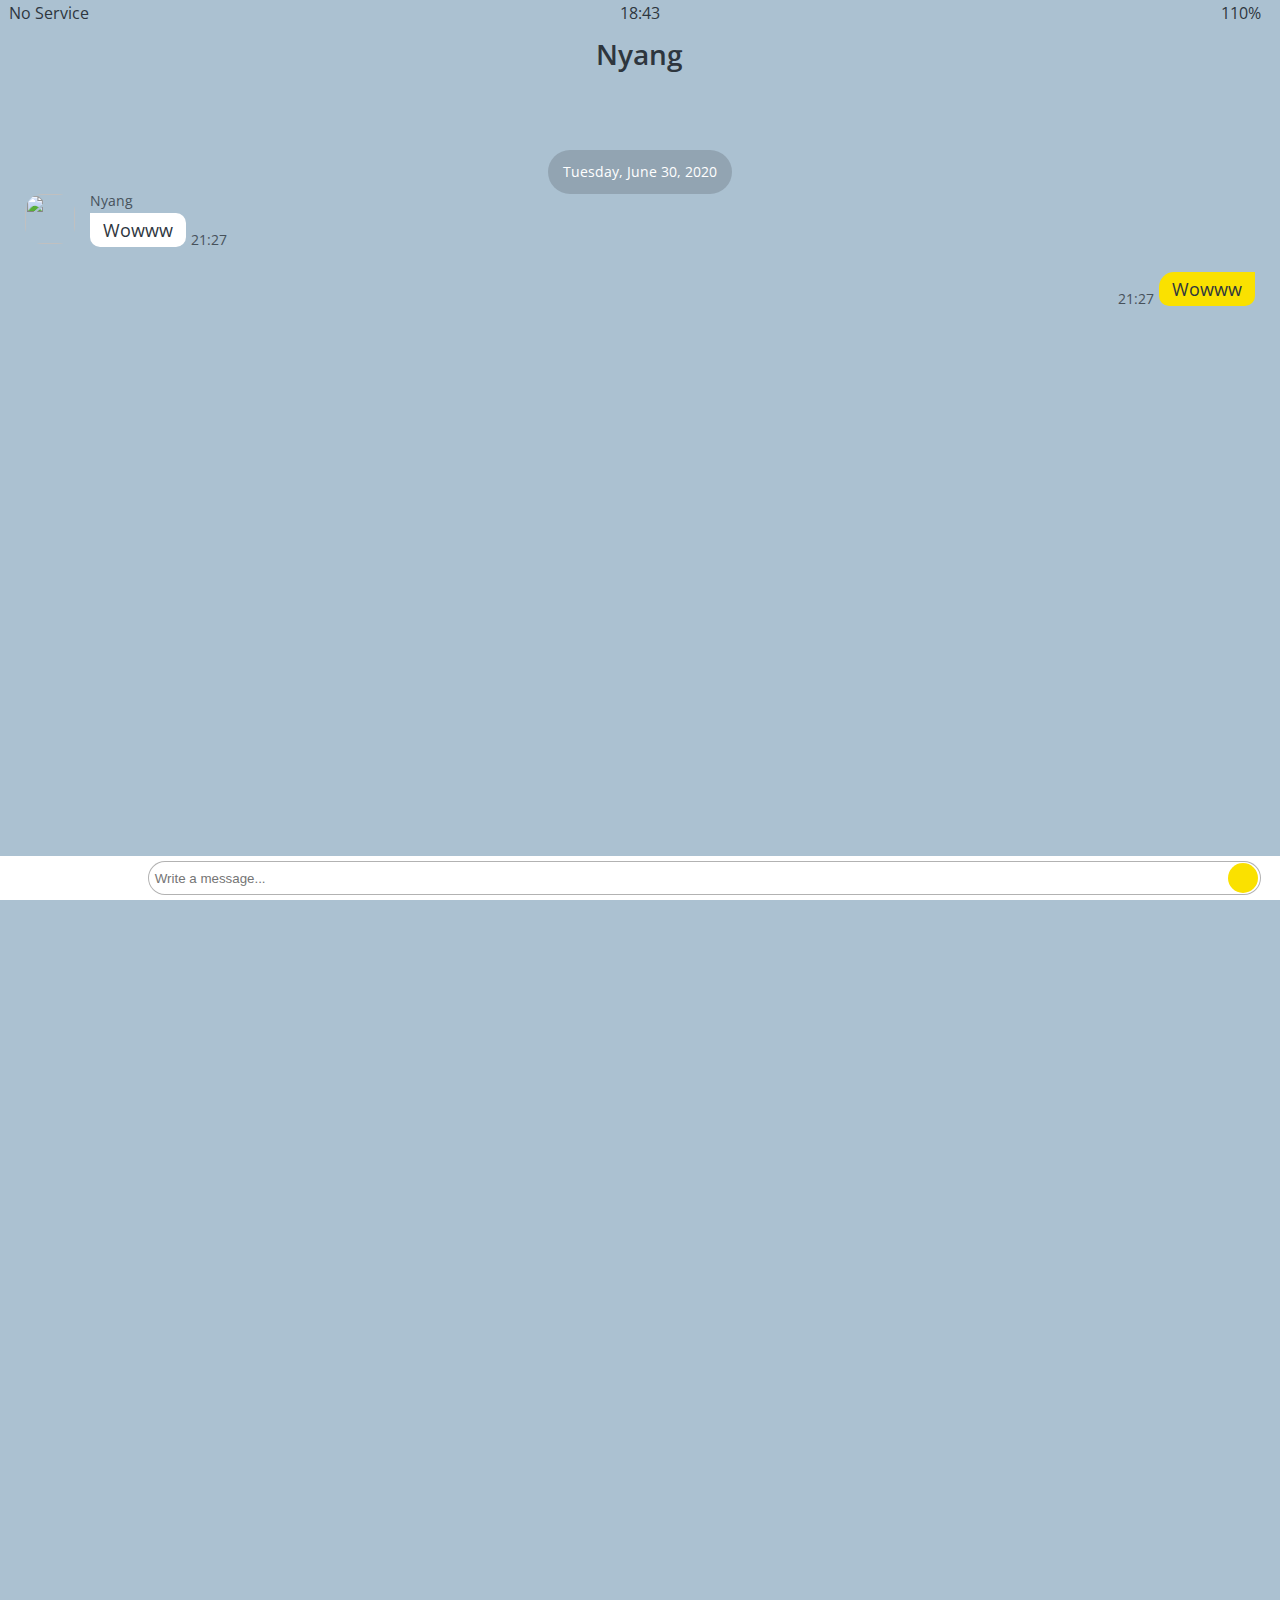
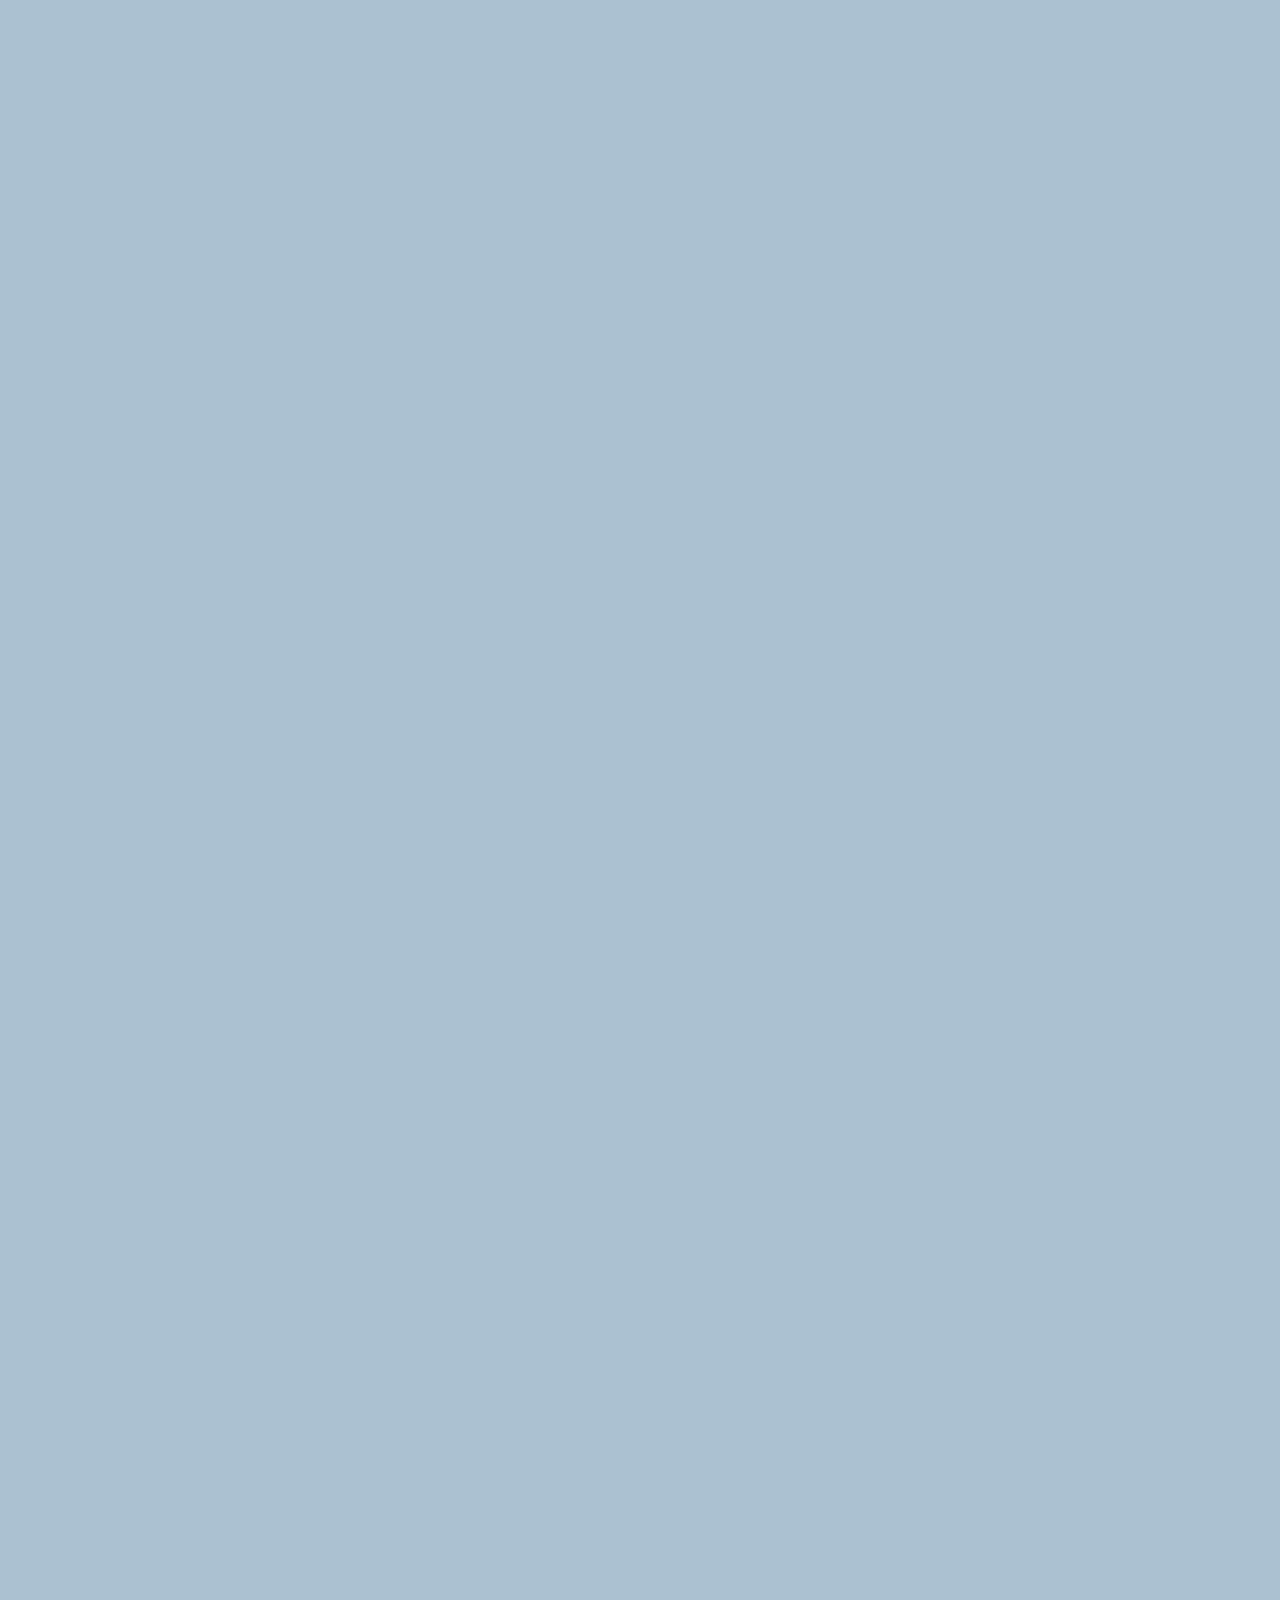
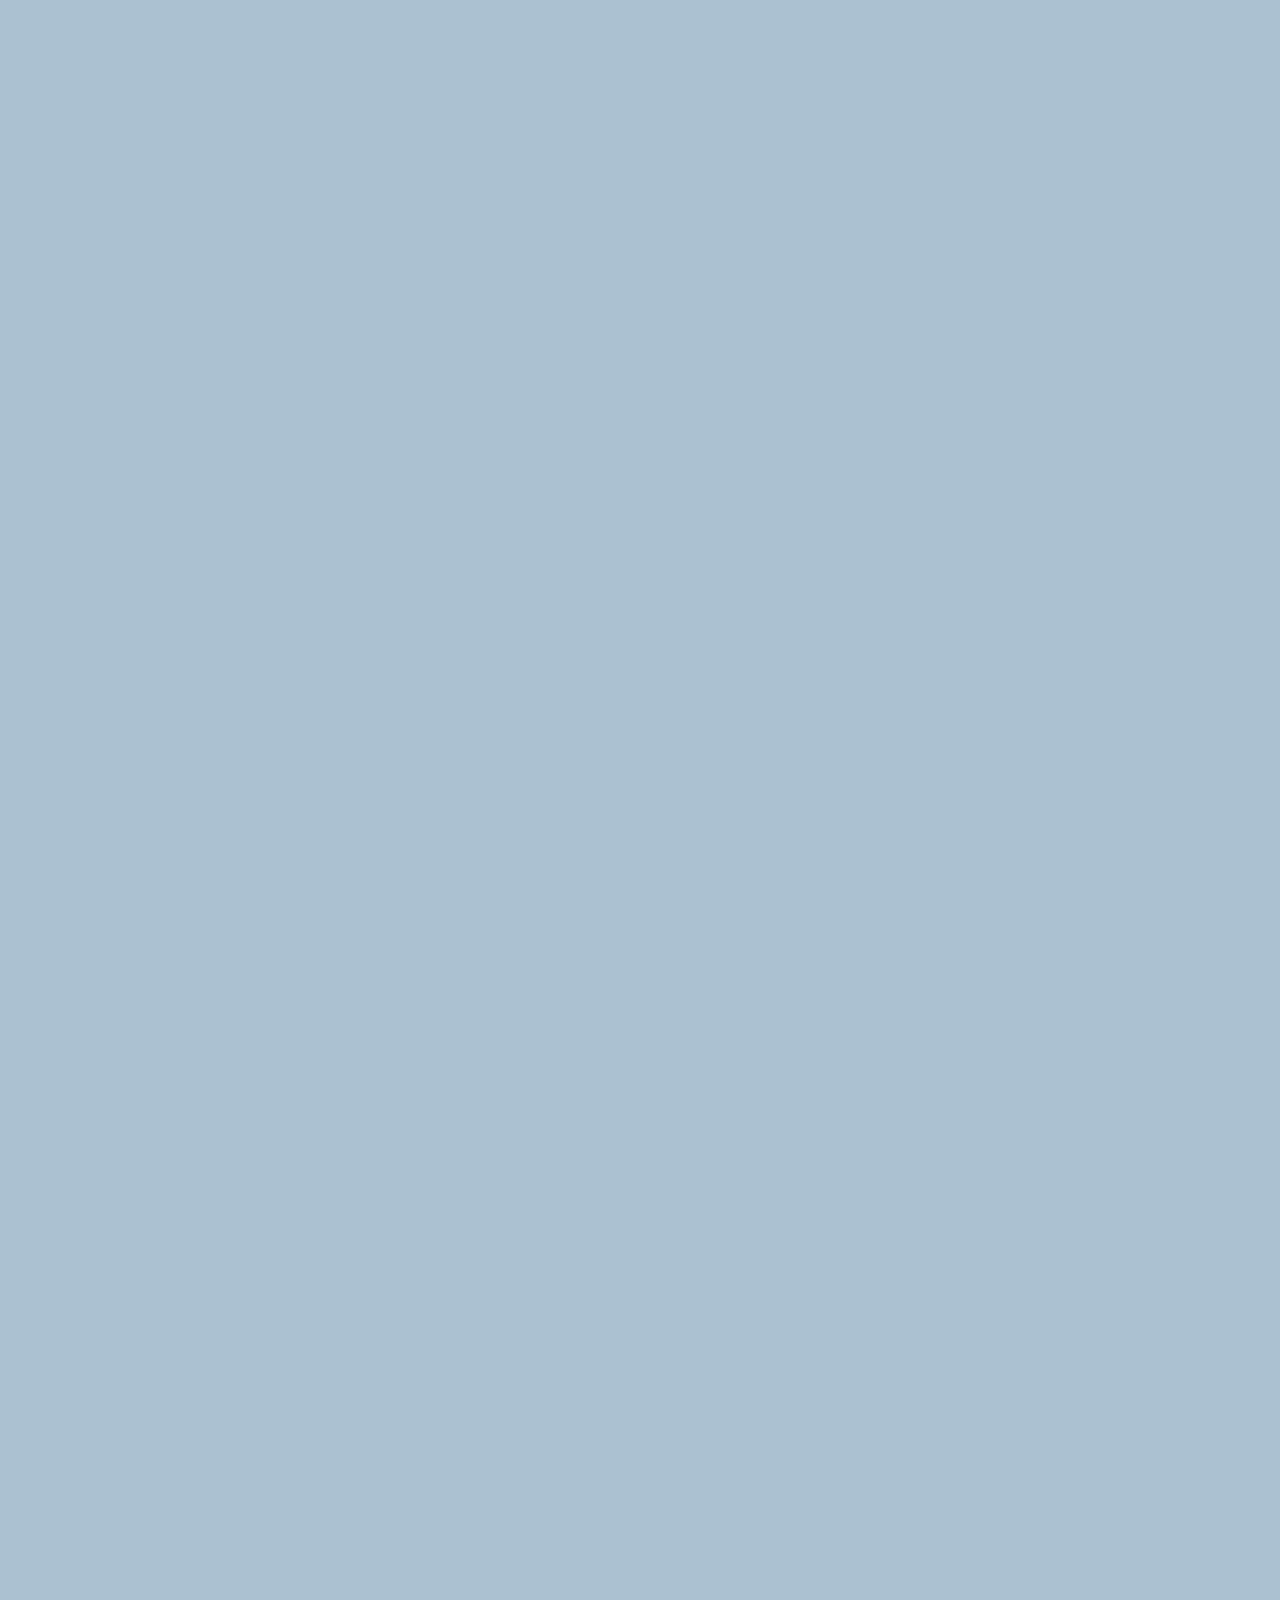
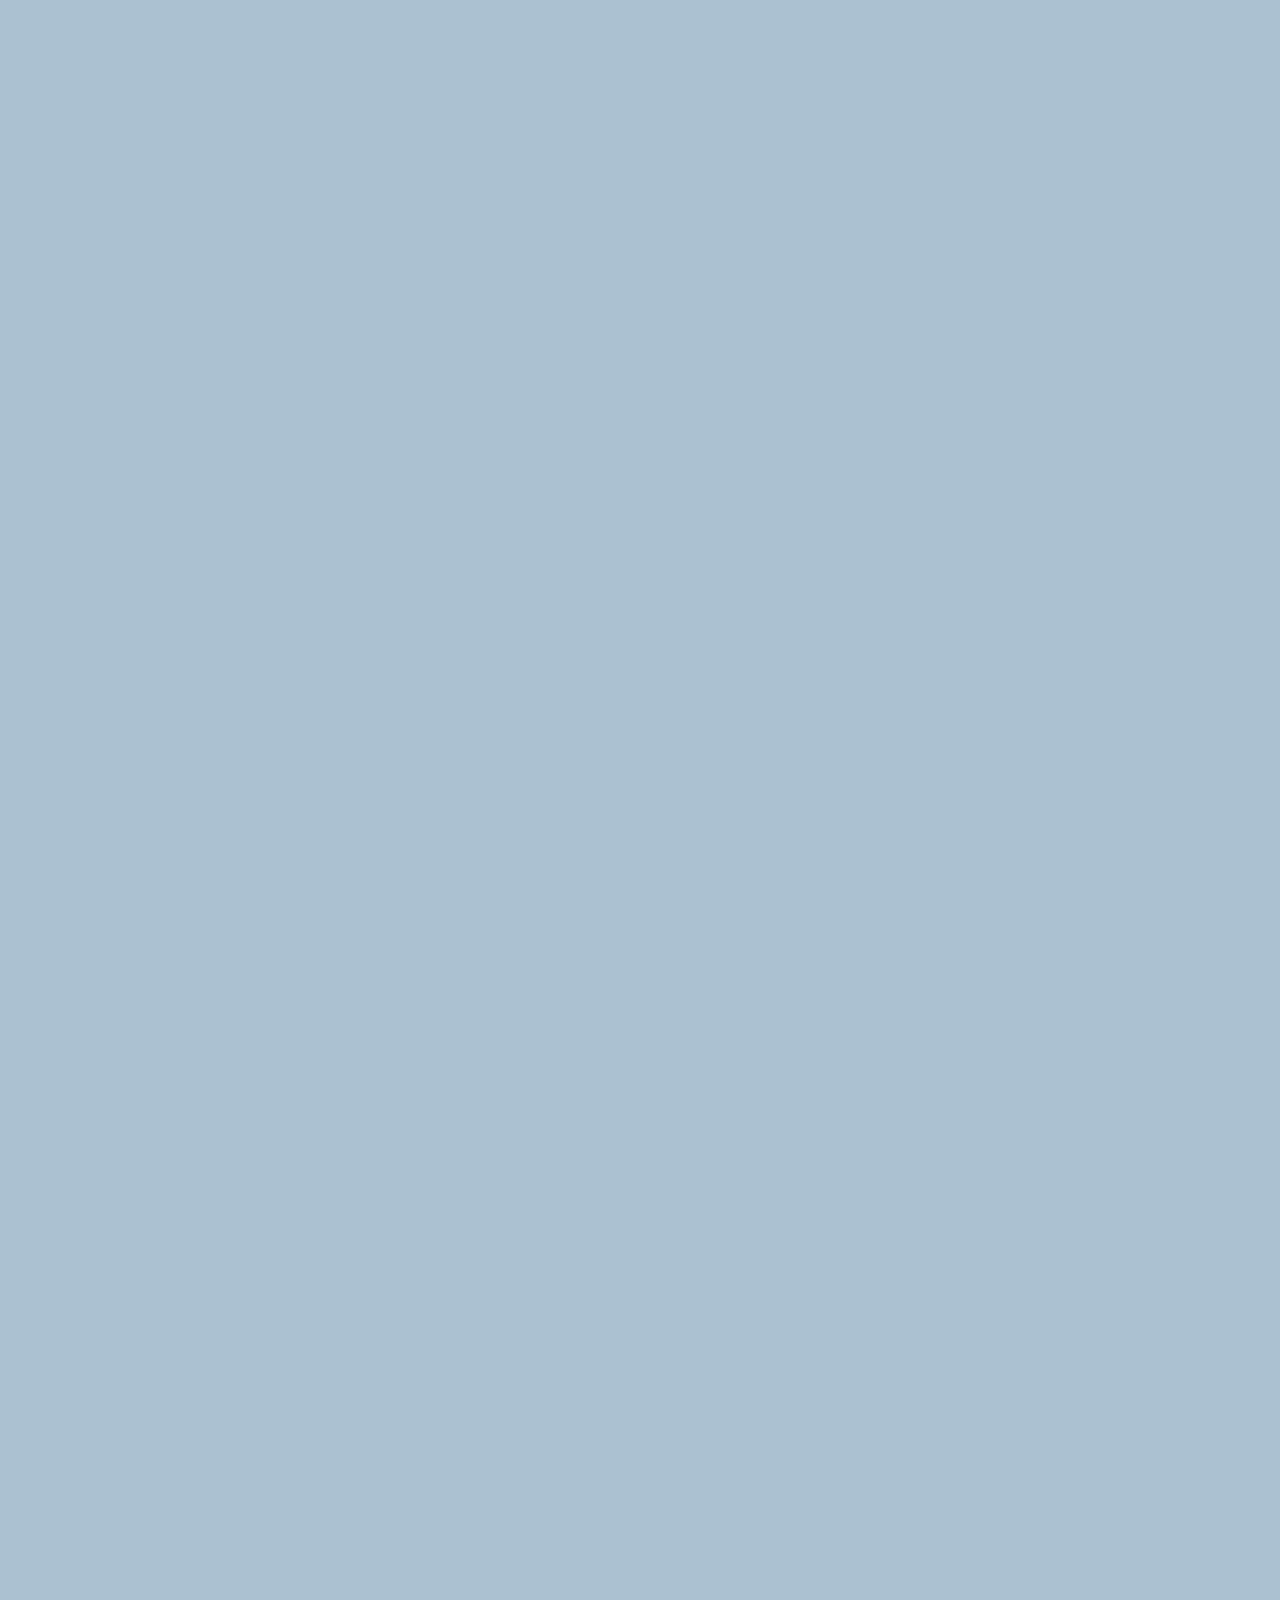
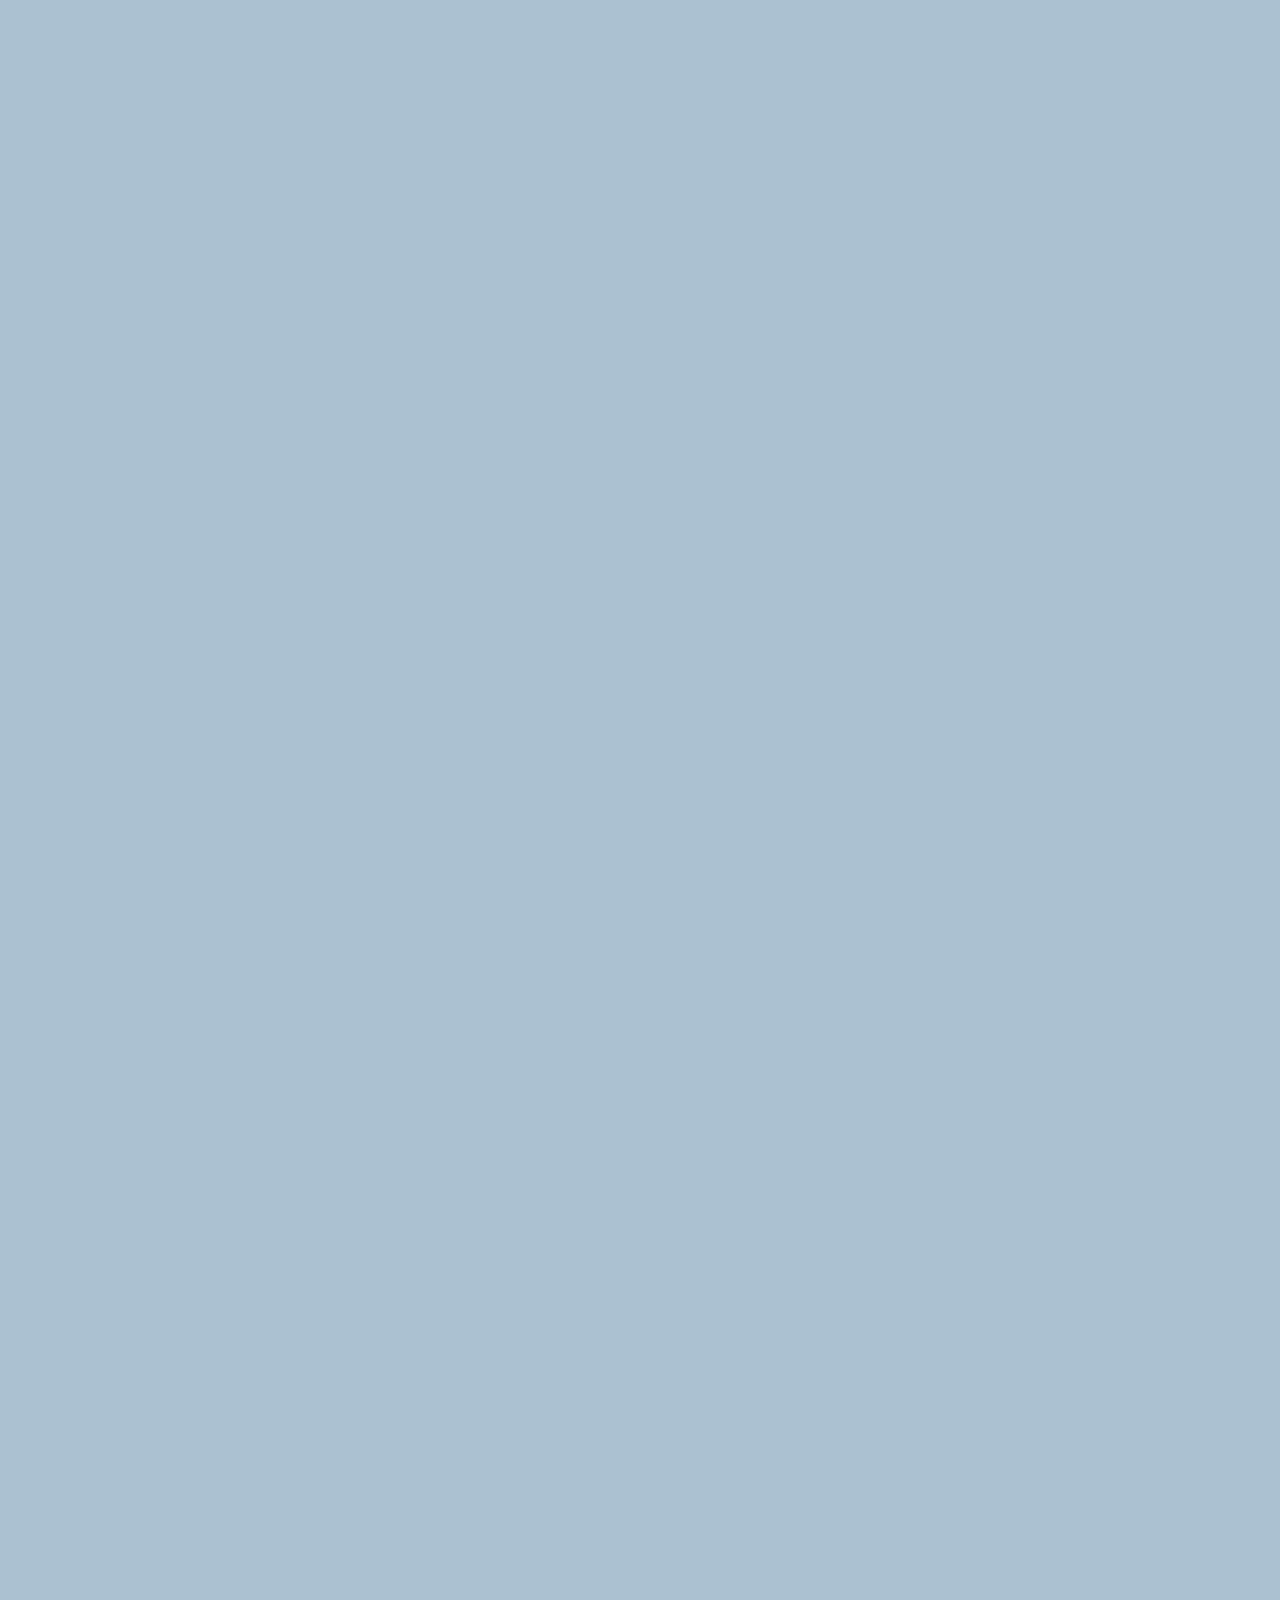
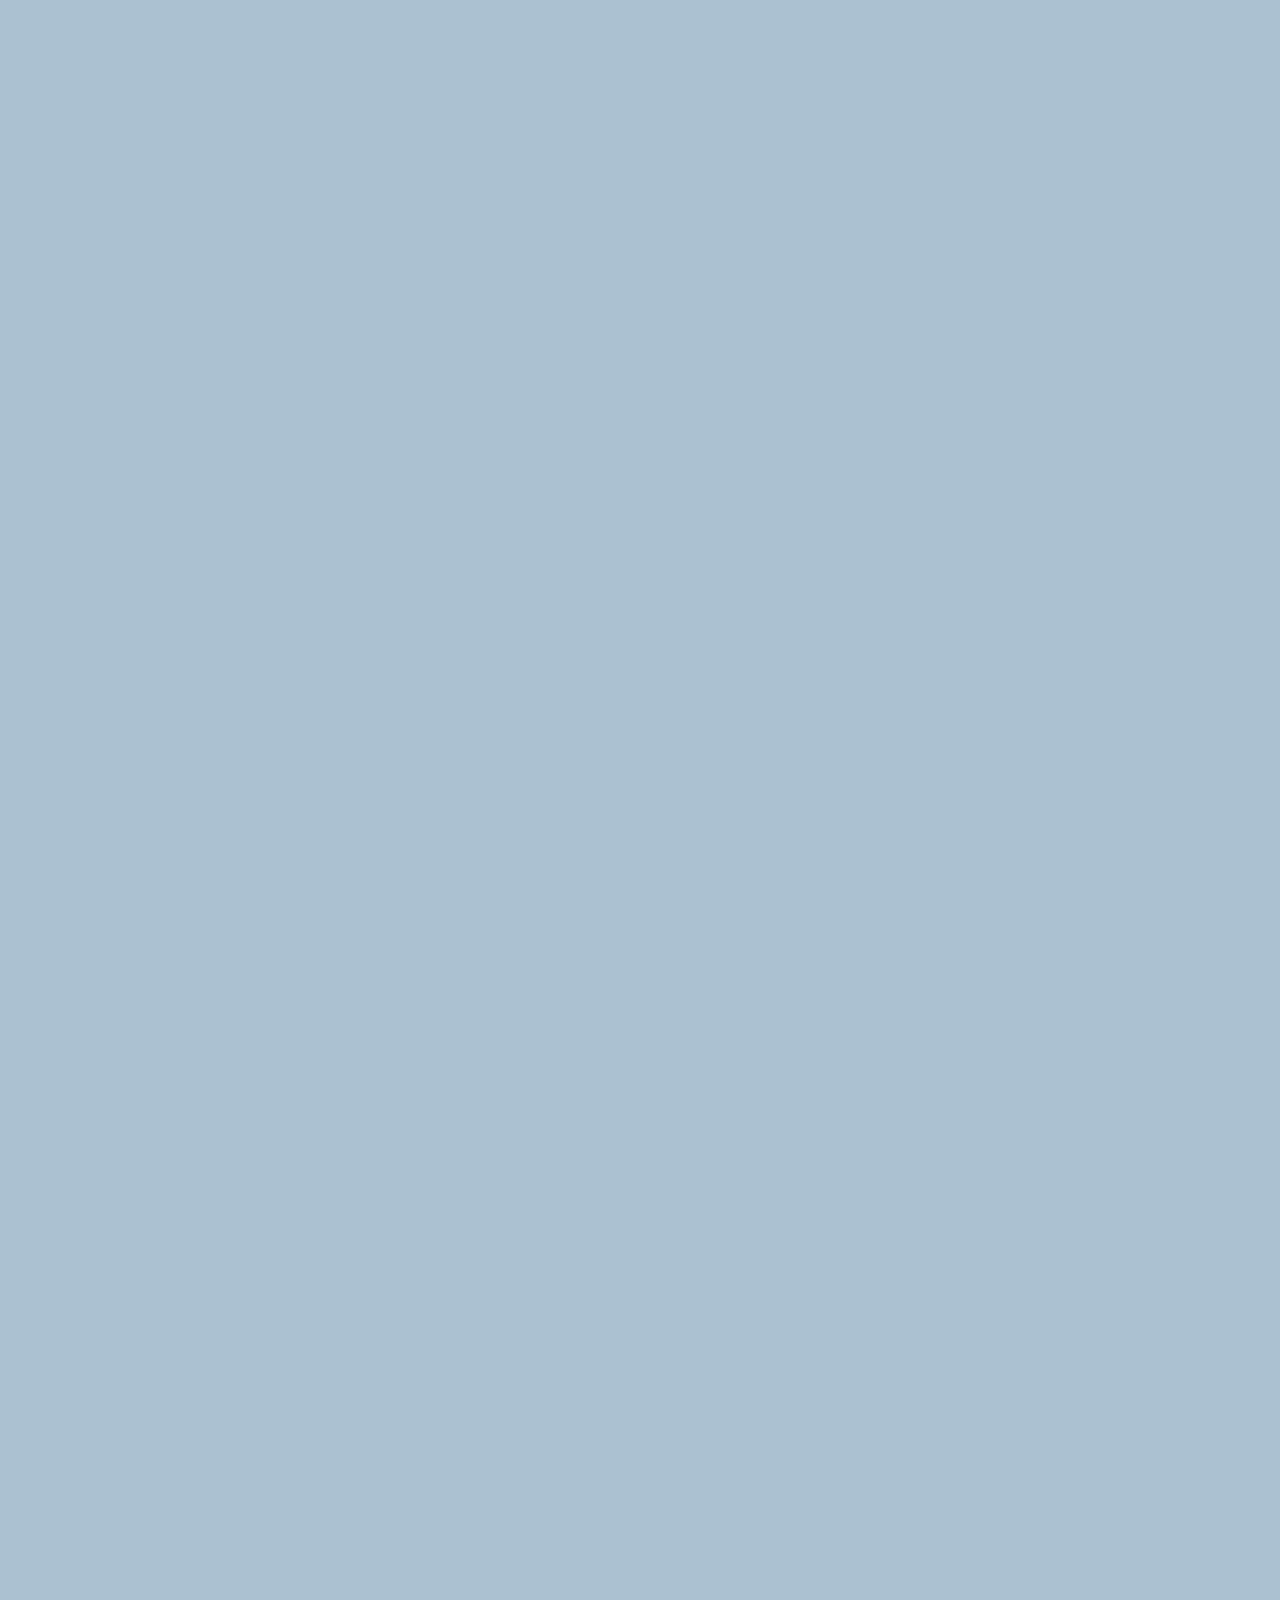
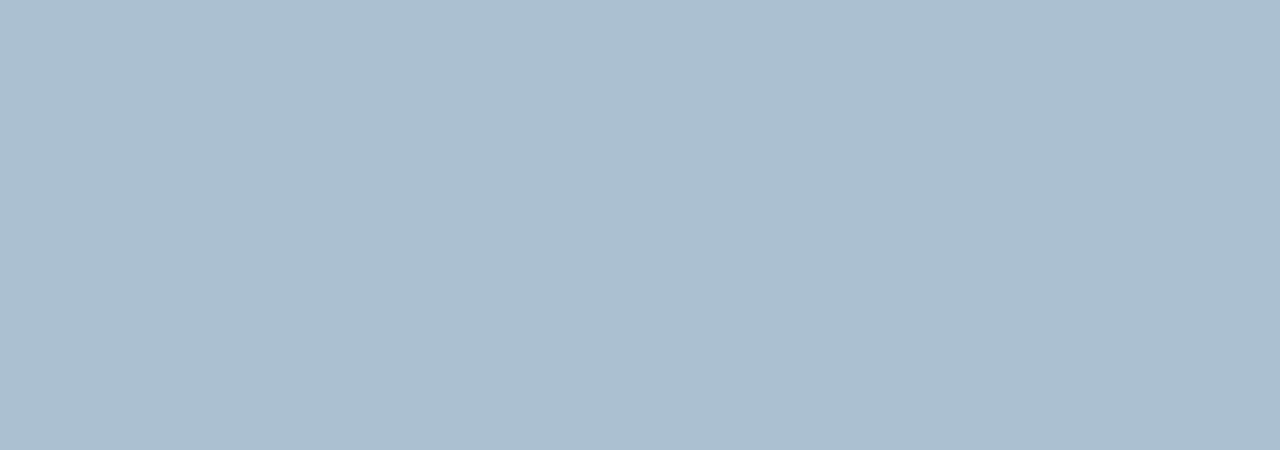
==== chat.html @ f97c0504 "made chat" ====
<!DOCTYPE html>
<html lang="en">
  <head>
    <link rel="stylesheet" href="css/styles.css" />
    <meta charset="UTF-8" />
    <meta name="viewport" content="width=device-width, initial-scale=1.0" />
    <title>Chat w/ nyang - Kokoa Clone</title>
  </head>
  <body id="chat-screen">
    <div class="status-bar">
      <div class="status-bar__column">
        <span>No Service</span>
        <i class="fas fa-wifi"></i>
      </div>
      <div class="status-bar__column">
        <span>18:43</span>
      </div>
      <div class="status-bar__column">
        <span>110%</span>
        <i class="fas fa-battery-full fa-lg"></i>
        <i class="fas fa-bolt"></i>
      </div>
    </div>

    <header class="alt-header">
      <div class="alt-header__column">
        <a href="chats.html">
          <i class="fas fa-angle-left fa-2x"></i>
        </a>
      </div>
      <div class="alt-header__column">
        <h1 class="alt-header__title">Nyang</h1>
      </div>
      <div class="alt-header__column">
        <span><i class="fas fa-search fa-lg"></i></span>
        <span><i class="fas fa-bars fa-lg"></i></span>
      </div>
    </header>

    <main class="main-screen main-chat">
      <div class="chat__timestamp">Tuesday, June 30, 2020</div>

      <div class="message-row">
        <img
          src="https://encrypted-tbn0.gstatic.com/images?q=tbn:ANd9GcRleKkdthCZyIvwZsPwzHybGwihwEf2z-a3xQ&usqp=CAU"
        />
        <div class="message-row__content">
          <span class="message__author">Nyang</span>
          <div class="message__info">
            <span class="message__bubble">Wowww</span>
            <span class="message__time">21:27</span>
          </div>
        </div>
      </div>

      <div class="message-row message-row__own">
        <div class="message-row__content">
          <div class="message__info">
            <span class="message__bubble">Wowww</span>
            <span class="message__time">21:27</span>
          </div>
        </div>
      </div>
    </main>

    <form class="reply">
      <div class="reply__column">
        <i class="far fa-plus-square fa-lg"></i>
      </div>
      <div class="reply__column">
        <input type="text" placeholder=" Write a message..." />
        <i class="far fa-surprise fa-lg"></i>
        <button>
          <i class="fas fa-arrow-up"></i>
        </button>
      </div>
    </form>

    <script
      src="https://kit.fontawesome.com/6478f529f2.js"
      crossorigin="anonymous"
    ></script>
  </body>
</html>
---- css/styles.css ----
@import url("https://fonts.googleapis.com/css2?family=Open+Sans:wght@400;600&display=swap");
@import "reset.css";
@import "variables.css";

/* Components*/
@import "components/status-bar.css";
@import "components/nav-bar.css";
@import "components/screen-header.css";
@import "components/user-component.css";
@import "components/badge.css";
@import "components/icon-row.css";
@import "components/alt-screen-header.css";

/* Screens */
@import "screens/login.css";
@import "screens/friends.css";
@import "screens/find.css";
@import "screens/more.css";
@import "screens/settings.css";
@import "screens/chat.css";

body {
  color: #2e363e;
  font-family: "Open Sans", sans-serif;
  height: 1100vh;
}

.welcome-header {
  margin: 90px 0px;
  text-align: center;
  display: flex;
  flex-direction: column;
  align-items: center;
  font-weight: 600;
}
.welcome-header__title {
  margin-bottom: 20px;
  font-size: 25px;
}

.welcome-header__text {
  width: 60%;
  opacity: 0.7;
}

.main-screen {
  padding: 0px var(--horizontal-space);
}
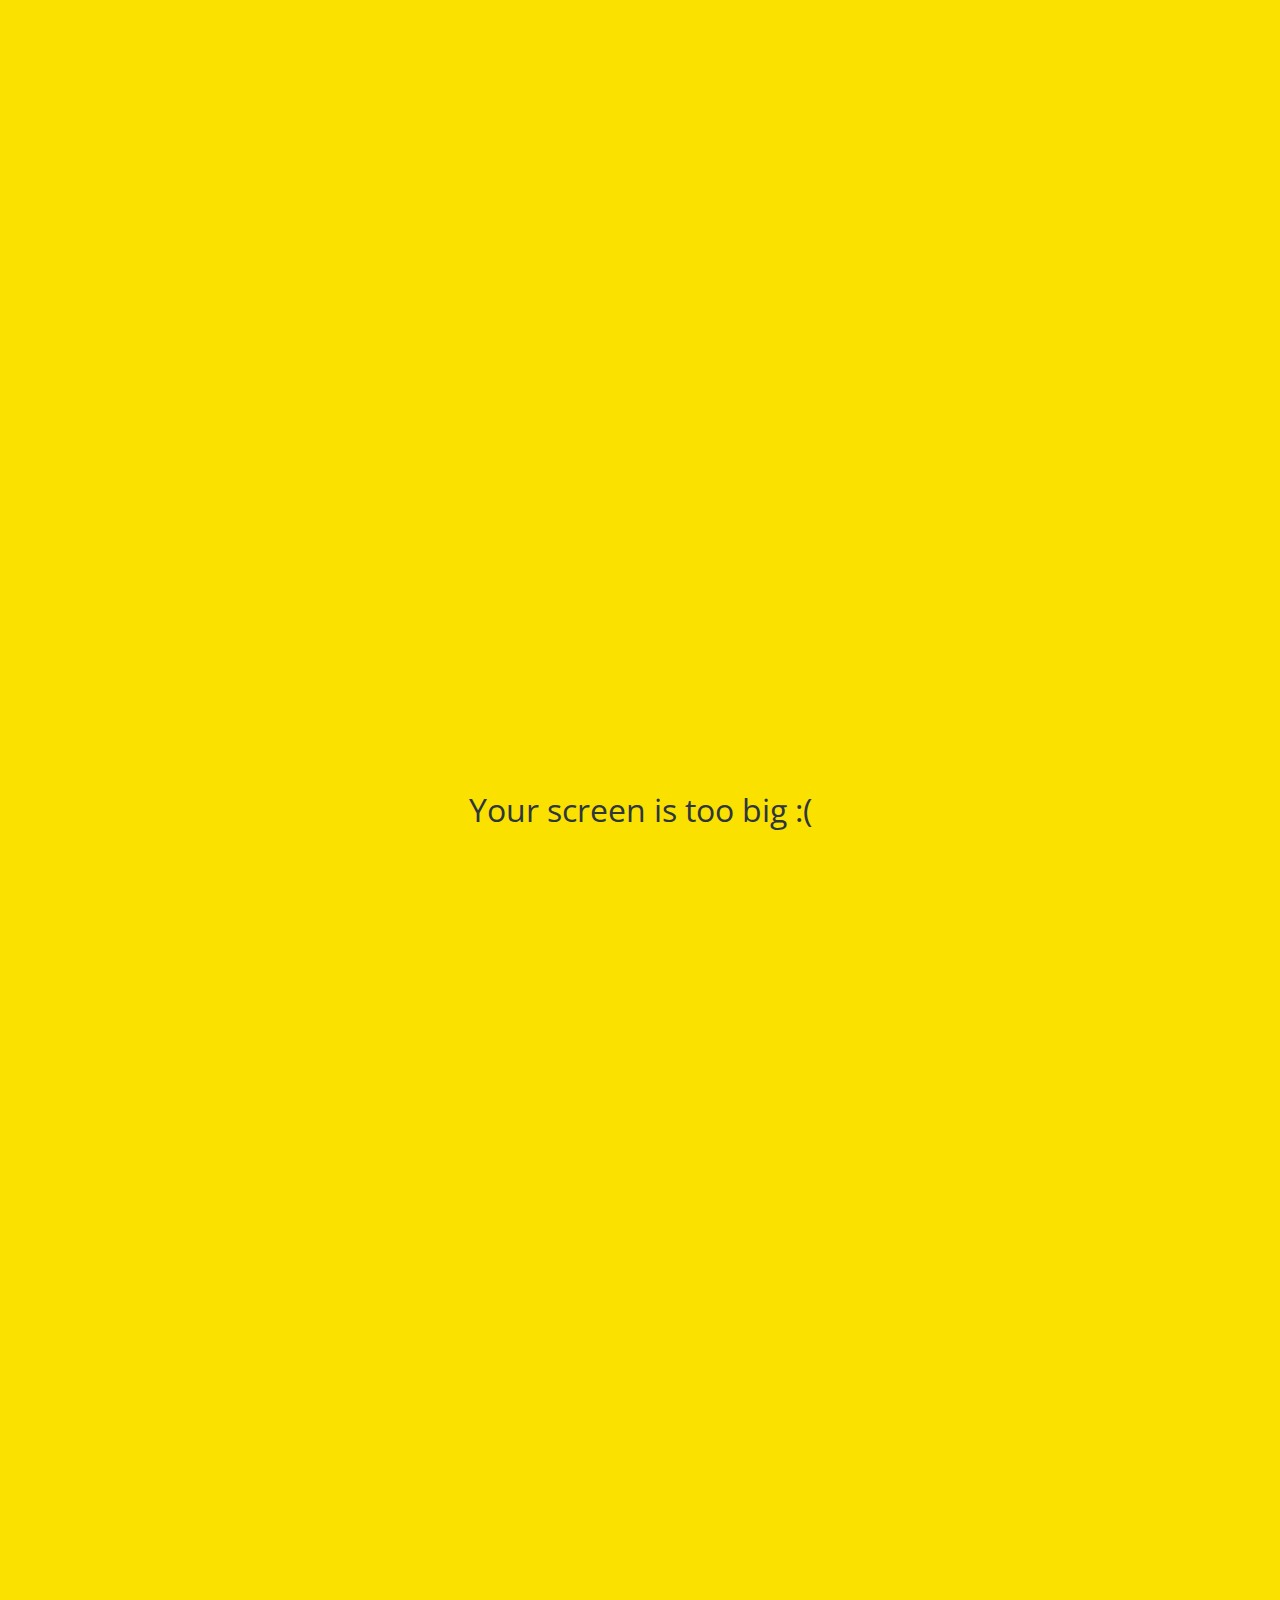
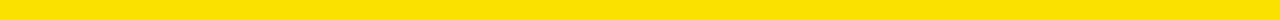
==== commit f27102bc: "finish animation" ====
--- a/chat.html
+++ b/chat.html
@@ -76,6 +76,10 @@
       </div>
     </form>
 
+    <div id="no-mobile">
+      <span>Your screen is too big :(</span>
+    </div>
+
     <script
       src="https://kit.fontawesome.com/6478f529f2.js"
       crossorigin="anonymous"
--- a/css/styles.css
+++ b/css/styles.css
@@ -10,6 +10,7 @@
 @import "components/badge.css";
 @import "components/icon-row.css";
 @import "components/alt-screen-header.css";
+@import "components/no-mobile.css";
 
 /* Screens */
 @import "screens/login.css";
@@ -22,7 +23,7 @@
 body {
   color: #2e363e;
   font-family: "Open Sans", sans-serif;
-  height: 1100vh;
+  height: 110vh;
 }
 
 .welcome-header {
